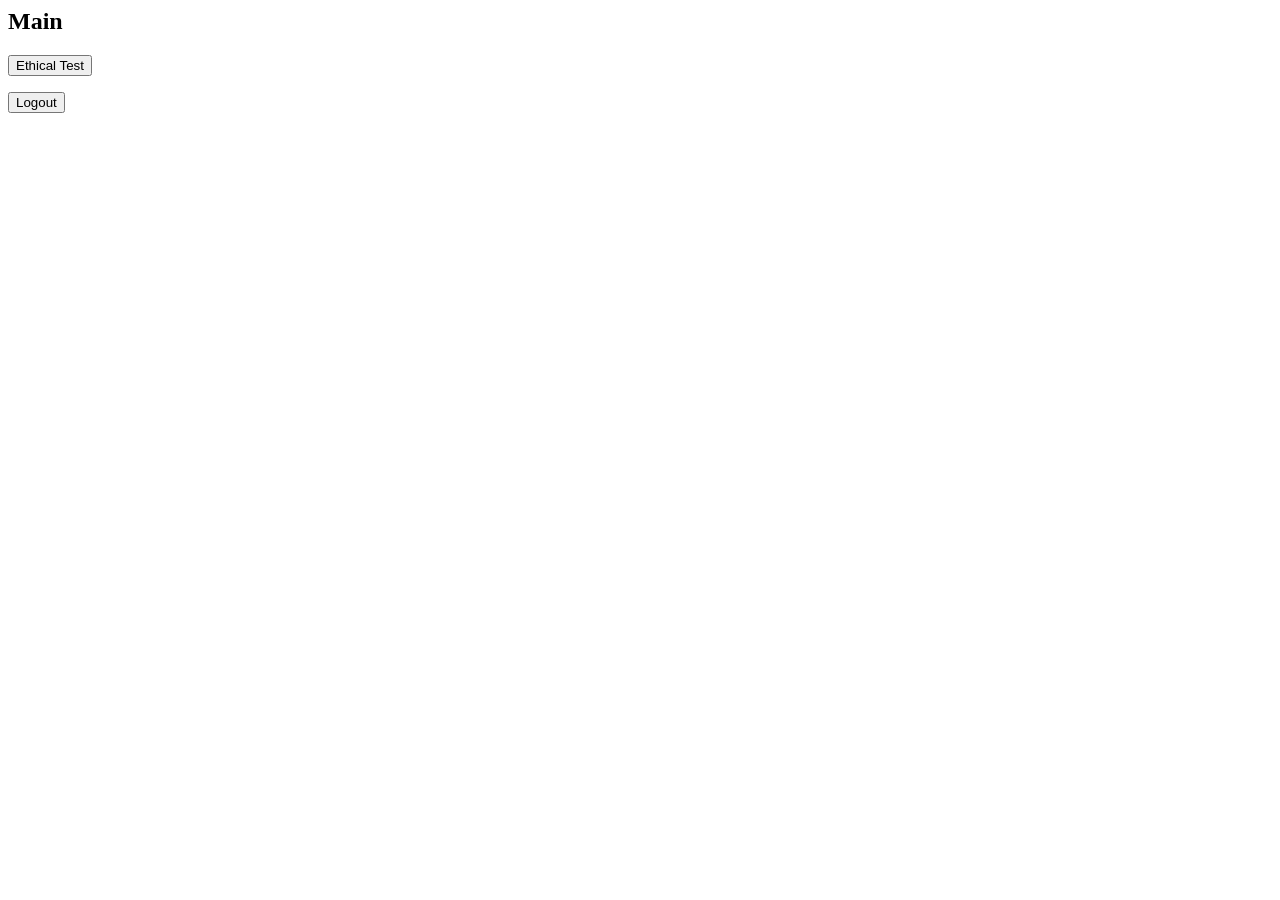
==== templates/main.html @ 356d041c "2" ====
<head>
    <meta name="viewport" content="width=device-width, initial-scale=1.0">
    <link rel="stylesheet" href="{{ url_for('static',filename='styles.css') }}">
</head>

<body>
<div class="container">
    <h2>Main</h2>
    </form>
    <form action="/ethics" method="post">
        <input type="submit" value="Ethical Test">
    </form>
    <form action="/" method="post">
        <input type="submit" value="Logout">
    </form>
</div>
</body>
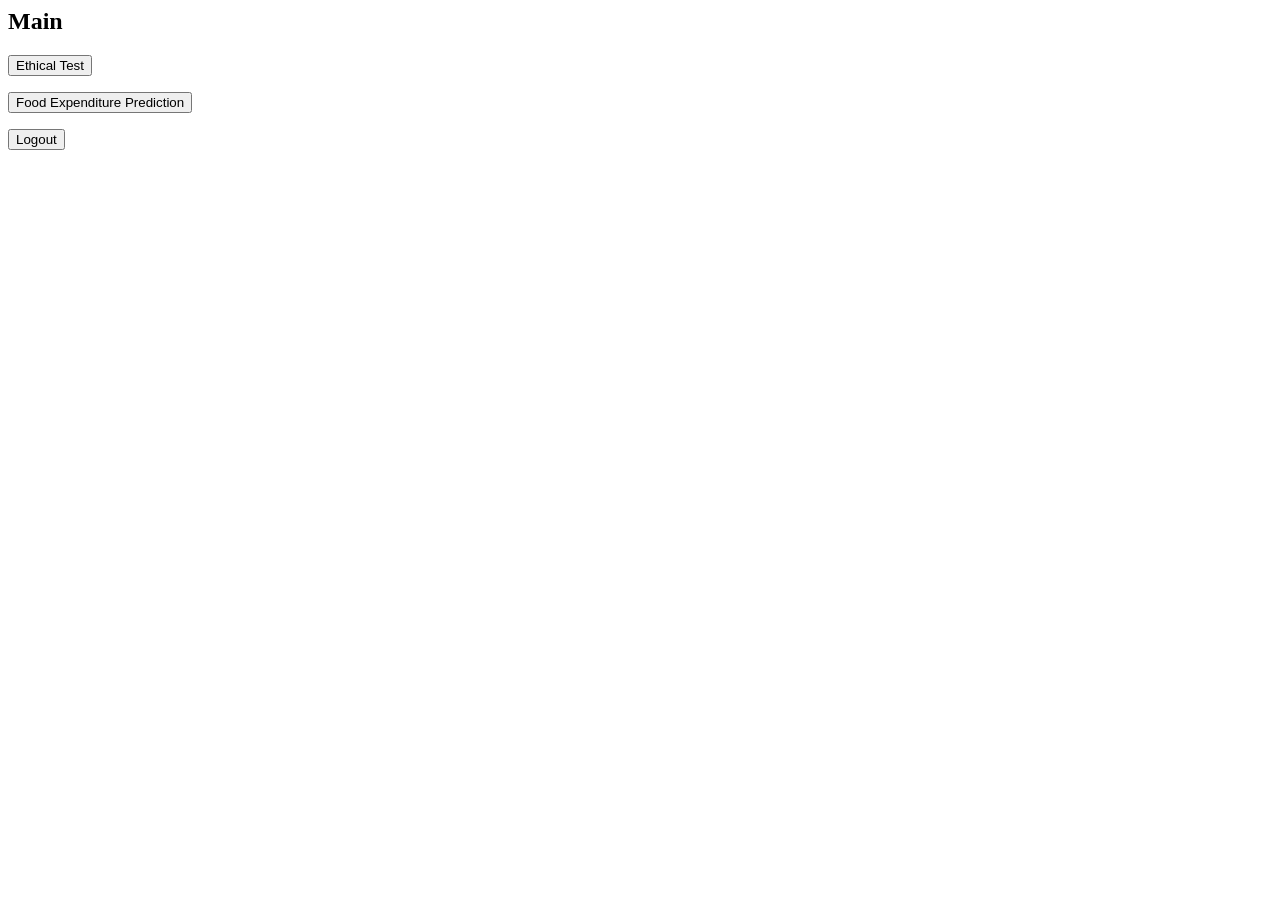
==== commit 948ea2bd: "4" ====
--- a/templates/main.html
+++ b/templates/main.html
@@ -10,6 +10,9 @@
     <form action="/ethics" method="post">
         <input type="submit" value="Ethical Test">
     </form>
+    <form action="/econ" method="post">
+        <input type="submit" value="Food Expenditure Prediction">
+    </form>
     <form action="/" method="post">
         <input type="submit" value="Logout">
     </form>
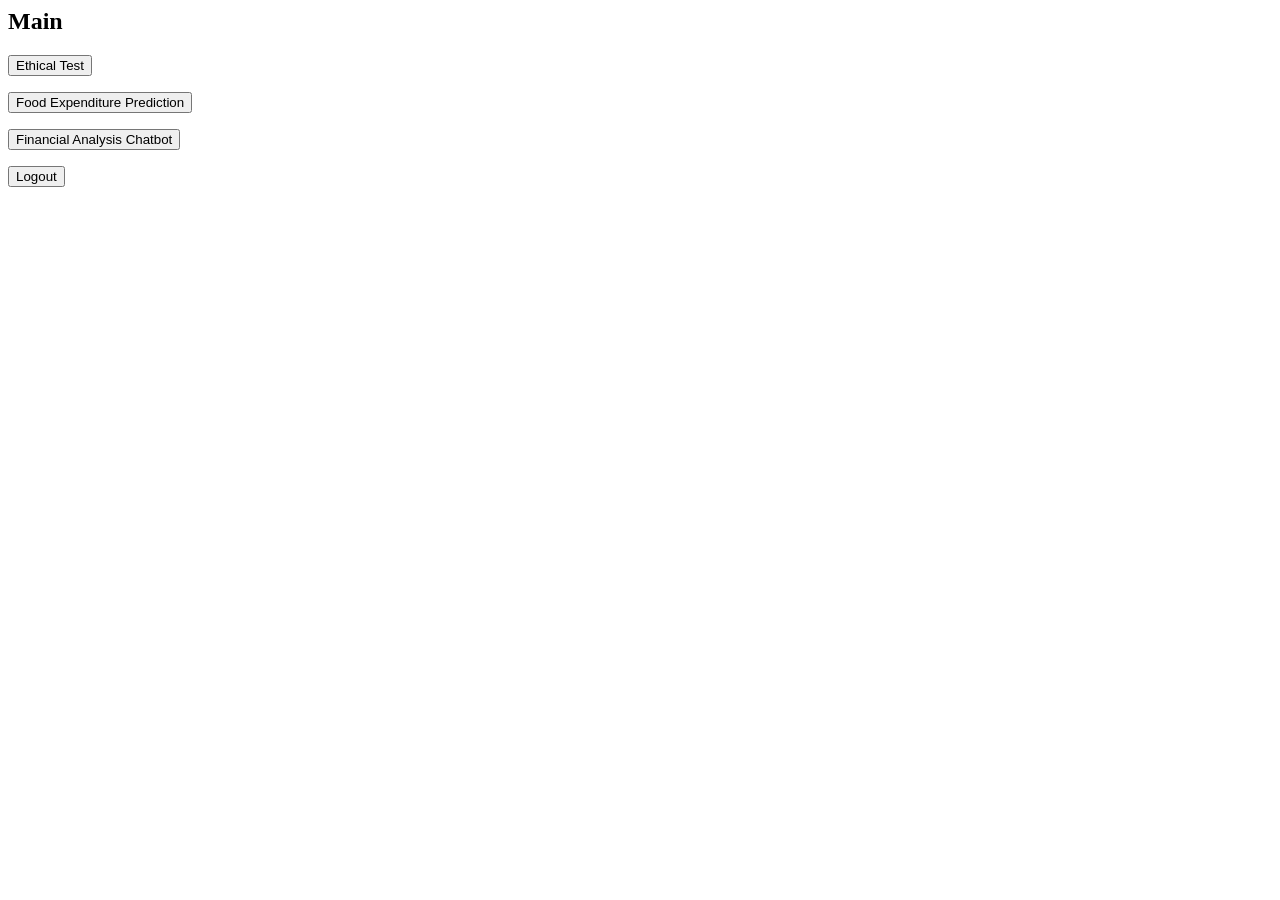
==== commit e7057d3a: "hi" ====
--- a/templates/main.html
+++ b/templates/main.html
@@ -13,6 +13,9 @@
     <form action="/econ" method="post">
         <input type="submit" value="Food Expenditure Prediction">
     </form>
+        <form action="/chatbot" method="post">
+        <input type="submit" value="Financial Analysis Chatbot">
+    </form>
     <form action="/" method="post">
         <input type="submit" value="Logout">
     </form>
